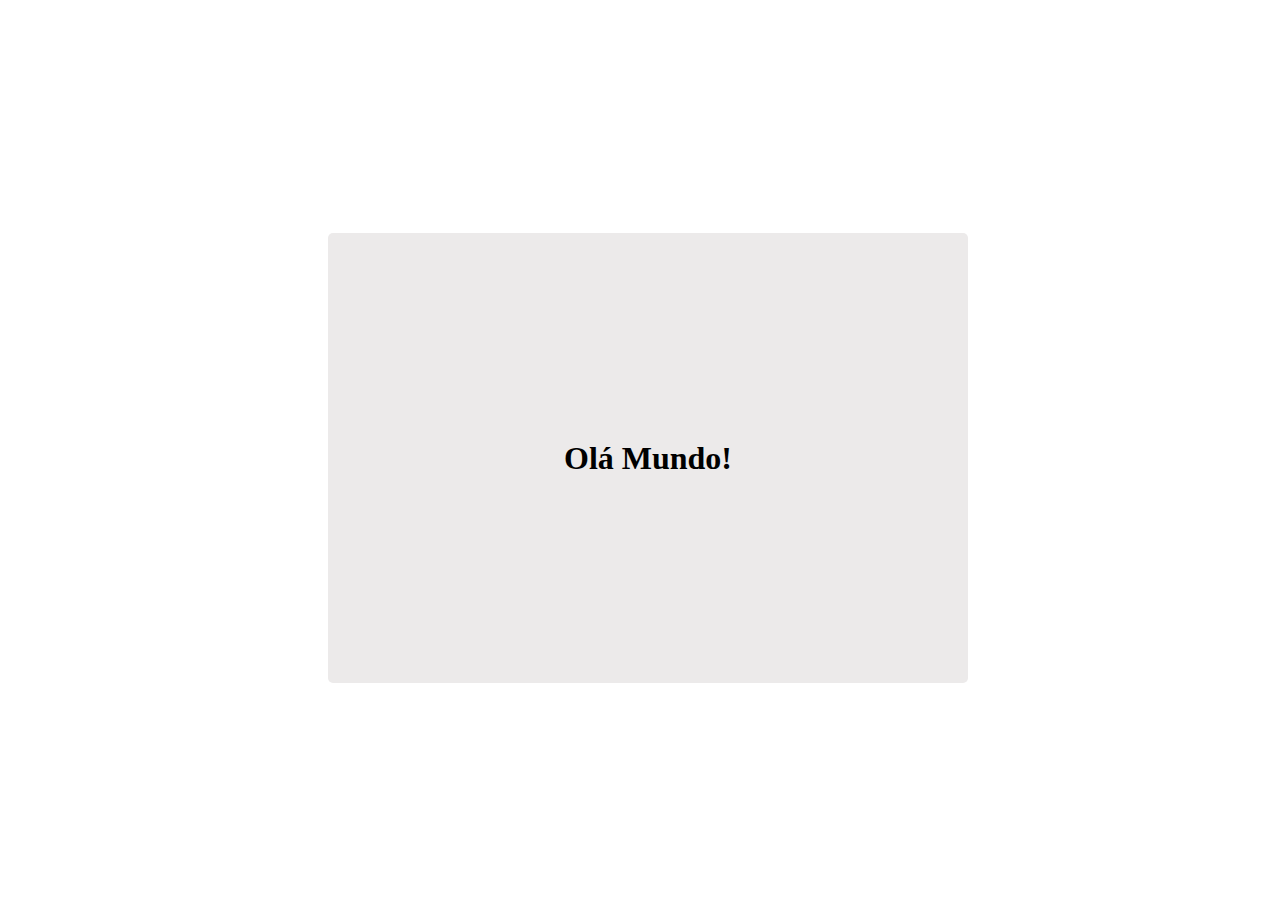
==== index2.html @ b8110d41 "Revisão DOM" ====
<!DOCTYPE html>
<html lang="en">
<head>
    <meta charset="UTF-8">
    <meta name="viewport" content="width=device-width, initial-scale=1.0">
    <title>DOM Revisão</title>
    <link rel="stylesheet" href="style.css">
</head>
<body>
    <section id="teste">

    </section>
    <script src="app2.js"></script>
</body>
</html>
---- style.css ----
/* .tituloAzul{
    color: blue;
    font-size: 40px;
    font-family: Arail, Helvet;
} */

body{
    display: flex;
    align-items: center;
    justify-content: center;
    width: 100vw;
    height: 100vh
}

section{
    height: 50vh;
    width: 50vw;
    background-color: rgb(236, 234, 234);
    border-radius: 5px;
    display: flex;
    align-items: center;
    justify-content: center;
    flex-direction: column;
}

button{
    width: 20vw;
    height: 6vh;
    border-radius: 5px;
    cursor: pointer;
    background-color: black;
    margin-bottom: 2vh;
    color: white;
}

.sumir{
    display: none;
}

#usuario{
    background-color: rgb(2, 85, 2);
}
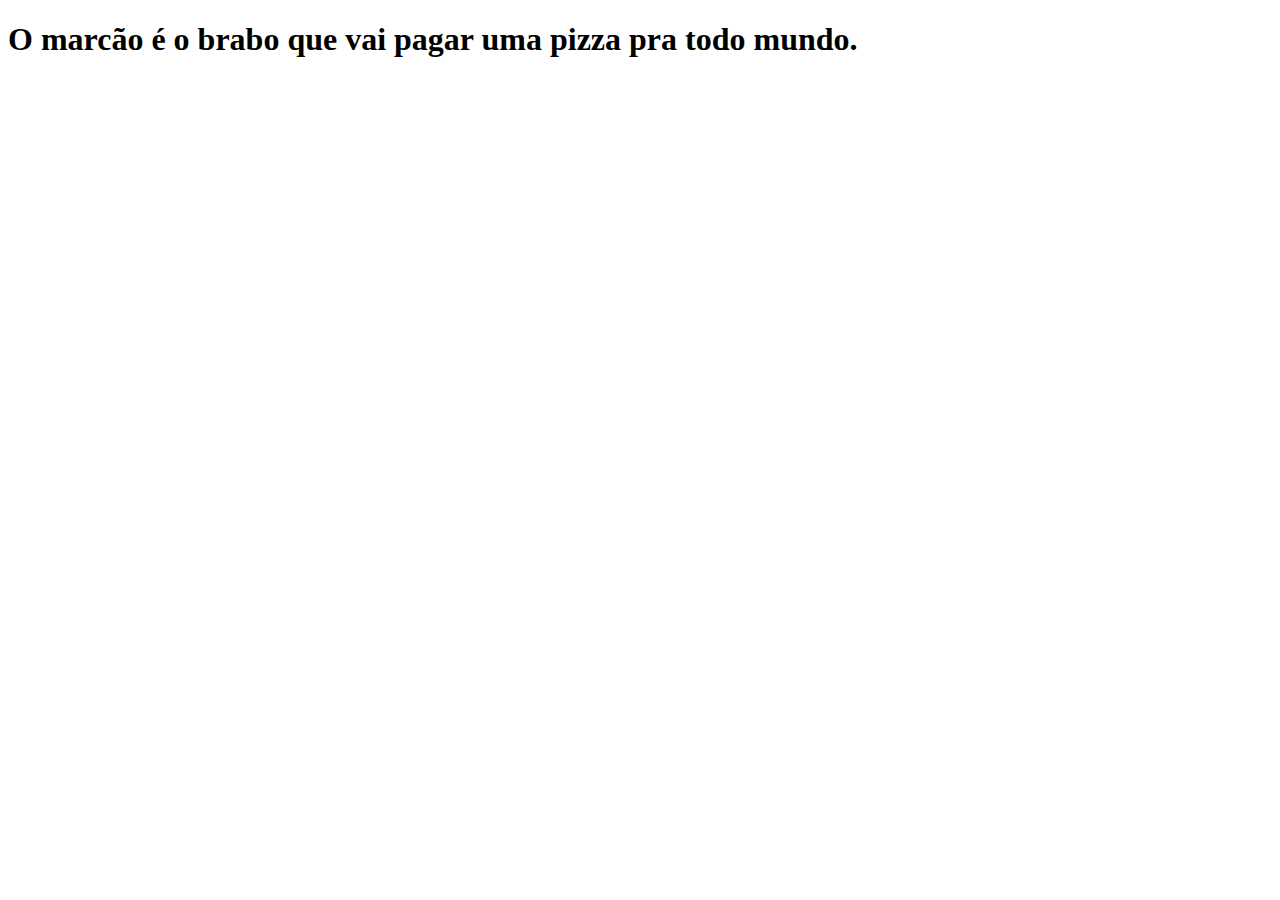
==== commit 94c7c10f: "REVISÃO DOM" ====
--- a/index2.html
+++ b/index2.html
@@ -8,8 +8,9 @@
 </head>
 <body>
     <section id="teste">
-
+        <!-- <h1 class="oiSom"></h1> -->
+         <h1 class="" onclick="changeColorToRed()"></h1>
     </section>
     <script src="app2.js"></script>
 </body>
-</html>+</html>
--- a/style.css
+++ b/style.css
@@ -1,42 +1,6 @@
-/* .tituloAzul{
-    color: blue;
-    font-size: 40px;
-    font-family: Arail, Helvet;
-} */
-
-body{
-    display: flex;
-    align-items: center;
-    justify-content: center;
-    width: 100vw;
-    height: 100vh
+.teste2 {
+    font-size: 20px;
+    font-family: Georgia, 'Times New Roman', Times, serif;
+    font-weight: lighter;
+    color: red;
 }
-
-section{
-    height: 50vh;
-    width: 50vw;
-    background-color: rgb(236, 234, 234);
-    border-radius: 5px;
-    display: flex;
-    align-items: center;
-    justify-content: center;
-    flex-direction: column;
-}
-
-button{
-    width: 20vw;
-    height: 6vh;
-    border-radius: 5px;
-    cursor: pointer;
-    background-color: black;
-    margin-bottom: 2vh;
-    color: white;
-}
-
-.sumir{
-    display: none;
-}
-
-#usuario{
-    background-color: rgb(2, 85, 2);
-}
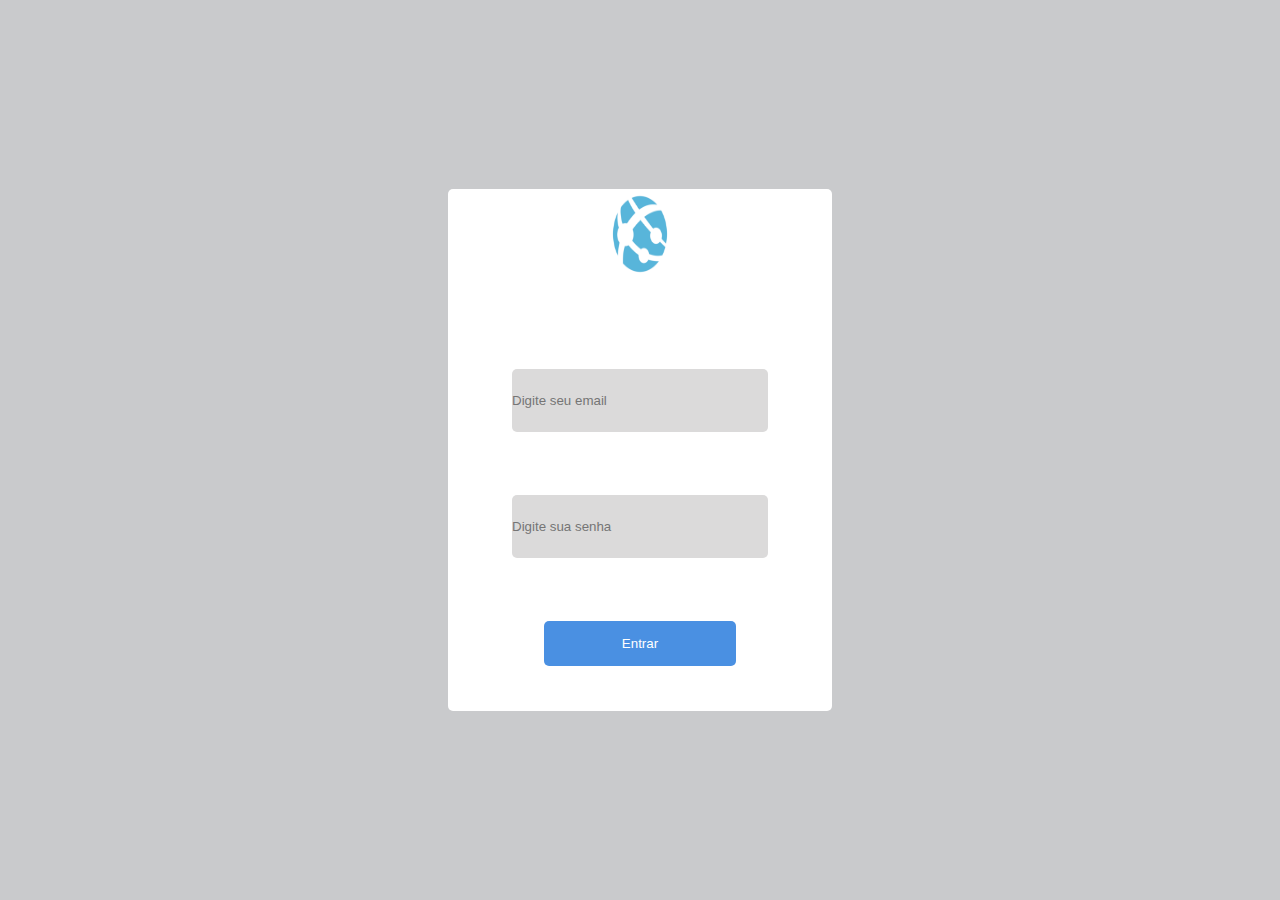
==== commit 1cb0f47d: "Percorrer array Dom" ====
--- a/index2.html
+++ b/index2.html
@@ -1,16 +1,25 @@
 <!DOCTYPE html>
 <html lang="en">
+
 <head>
     <meta charset="UTF-8">
     <meta name="viewport" content="width=device-width, initial-scale=1.0">
     <title>DOM Revisão</title>
     <link rel="stylesheet" href="style.css">
 </head>
+
 <body>
+
     <section id="teste">
-        <!-- <h1 class="oiSom"></h1> -->
-         <h1 class="" onclick="changeColorToRed()"></h1>
+        <div>
+            <img src="./azure-app-service.png" alt="">
+            <input id="email" type="text" placeholder="Digite seu email">
+            <input id="senha" type="text" placeholder="Digite sua senha">
+            <button onclick="validarLogin(usuarios)">Entrar</button>
+        </div>
     </section>
+
     <script src="app2.js"></script>
 </body>
-</html>
+
+</html>--- a/style.css
+++ b/style.css
@@ -1,6 +1,62 @@
-.teste2 {
+/* .teste2 {
     font-size: 20px;
     font-family: Georgia, 'Times New Roman', Times, serif;
     font-weight: lighter;
     color: red;
+} */
+
+*{
+ margin: 0;
+ padding: 0;
 }
+
+section{
+    width: 100vw;
+    height: 100vh;
+    background-color: rgb(201, 202, 204);
+    display: flex;
+    align-items: center;
+    justify-content: center;
+}
+
+div{
+    height: 58vh;
+    width: 30vw;
+    background-color: white;
+    border-radius: 5px;
+    display: flex;
+    flex-direction: column;
+    align-items: center;
+}
+
+img{
+    height: 10vh;
+    width: 5vw;
+    border-radius: 50%;
+    margin-bottom: 10vh;
+}
+
+input{
+    margin-bottom: 7vh;
+    height: 7vh;
+    width: 20vw;
+    background-color: rgb(219, 218, 218);
+    border: none;
+    border-radius: 5px;
+    outline: none;
+}
+
+input:placeholder {
+    padding-left: 20px;
+}
+
+button{
+    height: 6vh;
+    width: 20vw;
+    background-color: #4A90E2;
+    color: white;
+    height: 5vh;
+    width: 15vw;
+    border: none;
+    border-radius: 5px;
+}
